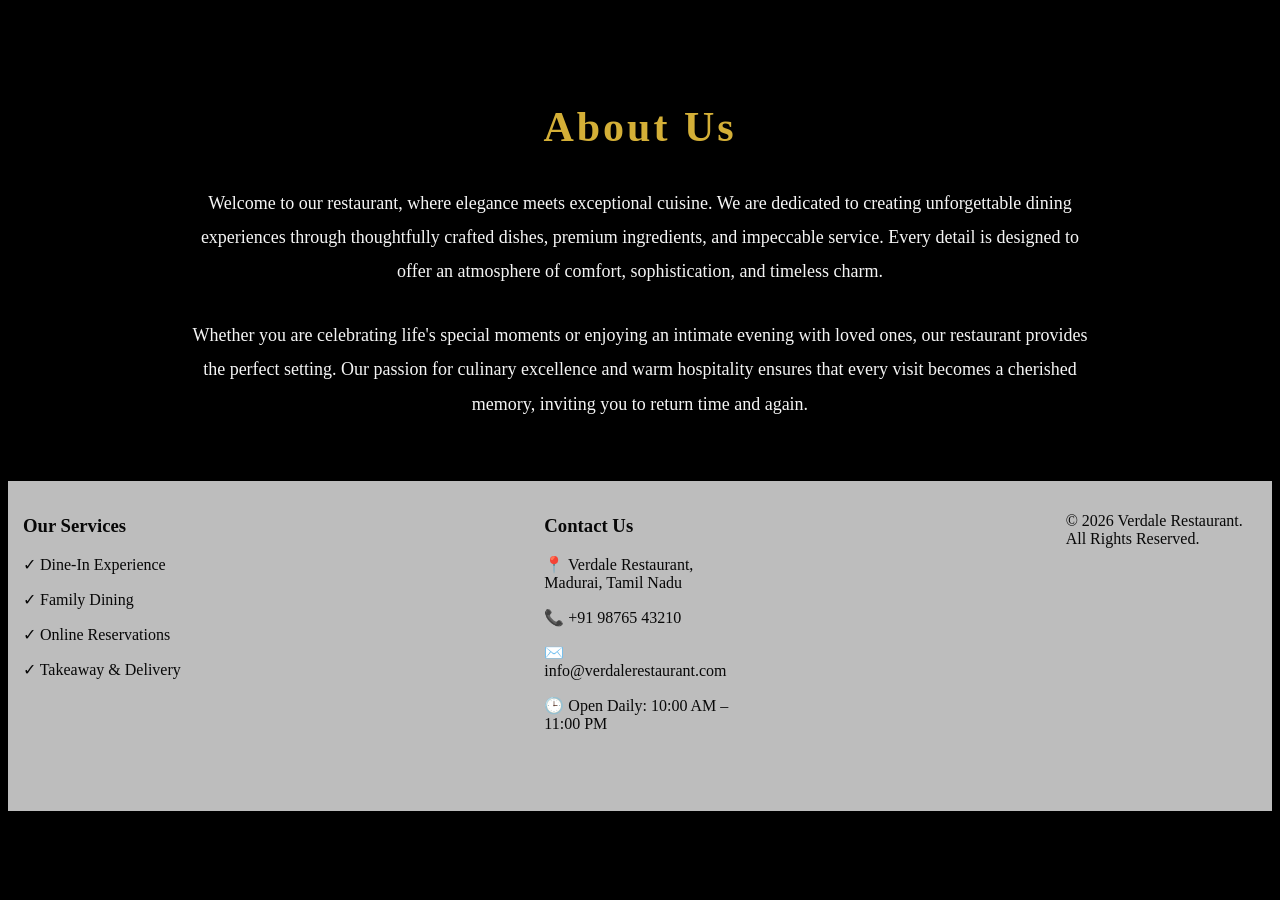
==== a1.html @ 05d214fe "inital commit" ====
<head>
    <style>
        body{
background-color: #000000;   
                 color: #F5F5F5;              
                     heading-color: #D4AF37;
        }
                
    </style>
</head>
<body>
<section style="background-color: #000; color: #f5f5f5; padding: 60px 40px; text-align: center;">
    
    <h2 style="font-size: 42px; color: #d4af37; letter-spacing: 3px;">
        About Us
    </h2>

    <p style="font-size: 18px; line-height: 1.9; max-width: 900px; margin: 30px auto;">
        Welcome to our restaurant, where elegance meets exceptional cuisine.
        We are dedicated to creating unforgettable dining experiences through
        thoughtfully crafted dishes, premium ingredients, and impeccable service.
        Every detail is designed to offer an atmosphere of comfort, sophistication,
        and timeless charm.
    </p>

    <p style="font-size: 18px; line-height: 1.9; max-width: 900px; margin: 0 auto;">
        Whether you are celebrating life's special moments or enjoying an intimate
        evening with loved ones, our restaurant provides the perfect setting.
        Our passion for culinary excellence and warm hospitality ensures that
        every visit becomes a cherished memory, inviting you to return time and again.
    </p>

</section>
</body>
<footer>
    <div style="display: flex;gap: 300px;color: rgb(8, 8, 8);background-color: #bdbdbd;">
       <div style="height:300px;width: 400px;padding: 15px;">
        <h3>Our Services</h3>
        <p>✓ Dine-In Experience</p>
        <p>✓ Family Dining</p>
        <p>✓ Online Reservations</p>
        <p>✓ Takeaway & Delivery</p>
    </div>

     <div style="height:300px;width: 400px;padding: 15px;">
        <h3>Contact Us</h3>
        <p>📍 Verdale Restaurant, Madurai, Tamil Nadu</p>
        <p>📞 +91 98765 43210</p>
        <p>✉️ info@verdalerestaurant.com</p>
        <p>🕒 Open Daily: 10:00 AM – 11:00 PM</p>
    </div>

     <div style="height:300px;width: 400px;padding: 15px;">
        <p>© 2026 Verdale Restaurant. All Rights Reserved.</p>
    </div>

    </div>

</footer>
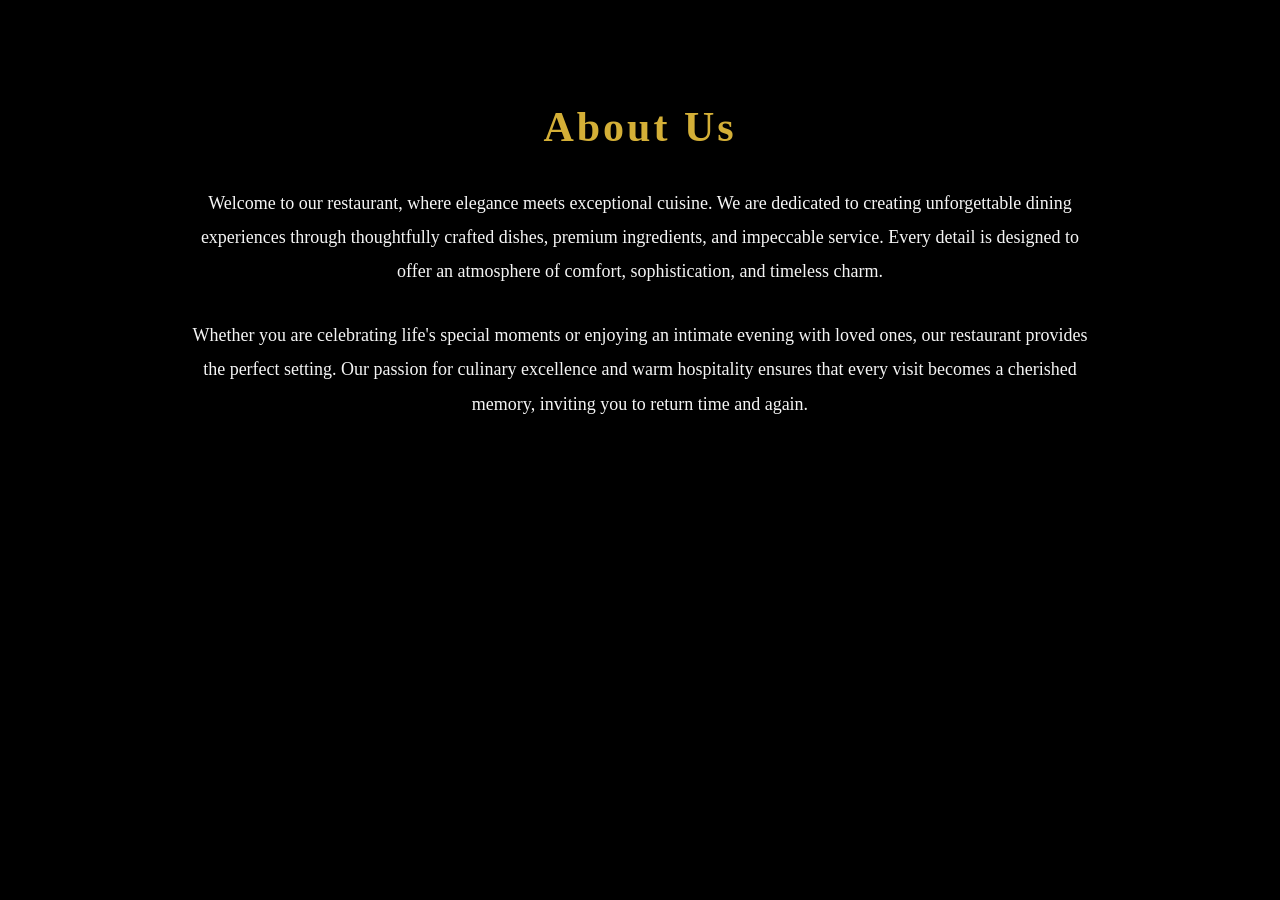
==== commit 4ae5b9c6: "Changes background colour to Blue" ====
--- a/a1.html
+++ b/a1.html
@@ -33,28 +33,3 @@
 
 </section>
 </body>
-<footer>
-    <div style="display: flex;gap: 300px;color: rgb(8, 8, 8);background-color: #bdbdbd;">
-       <div style="height:300px;width: 400px;padding: 15px;">
-        <h3>Our Services</h3>
-        <p>✓ Dine-In Experience</p>
-        <p>✓ Family Dining</p>
-        <p>✓ Online Reservations</p>
-        <p>✓ Takeaway & Delivery</p>
-    </div>
-
-     <div style="height:300px;width: 400px;padding: 15px;">
-        <h3>Contact Us</h3>
-        <p>📍 Verdale Restaurant, Madurai, Tamil Nadu</p>
-        <p>📞 +91 98765 43210</p>
-        <p>✉️ info@verdalerestaurant.com</p>
-        <p>🕒 Open Daily: 10:00 AM – 11:00 PM</p>
-    </div>
-
-     <div style="height:300px;width: 400px;padding: 15px;">
-        <p>© 2026 Verdale Restaurant. All Rights Reserved.</p>
-    </div>
-
-    </div>
-
-</footer>
